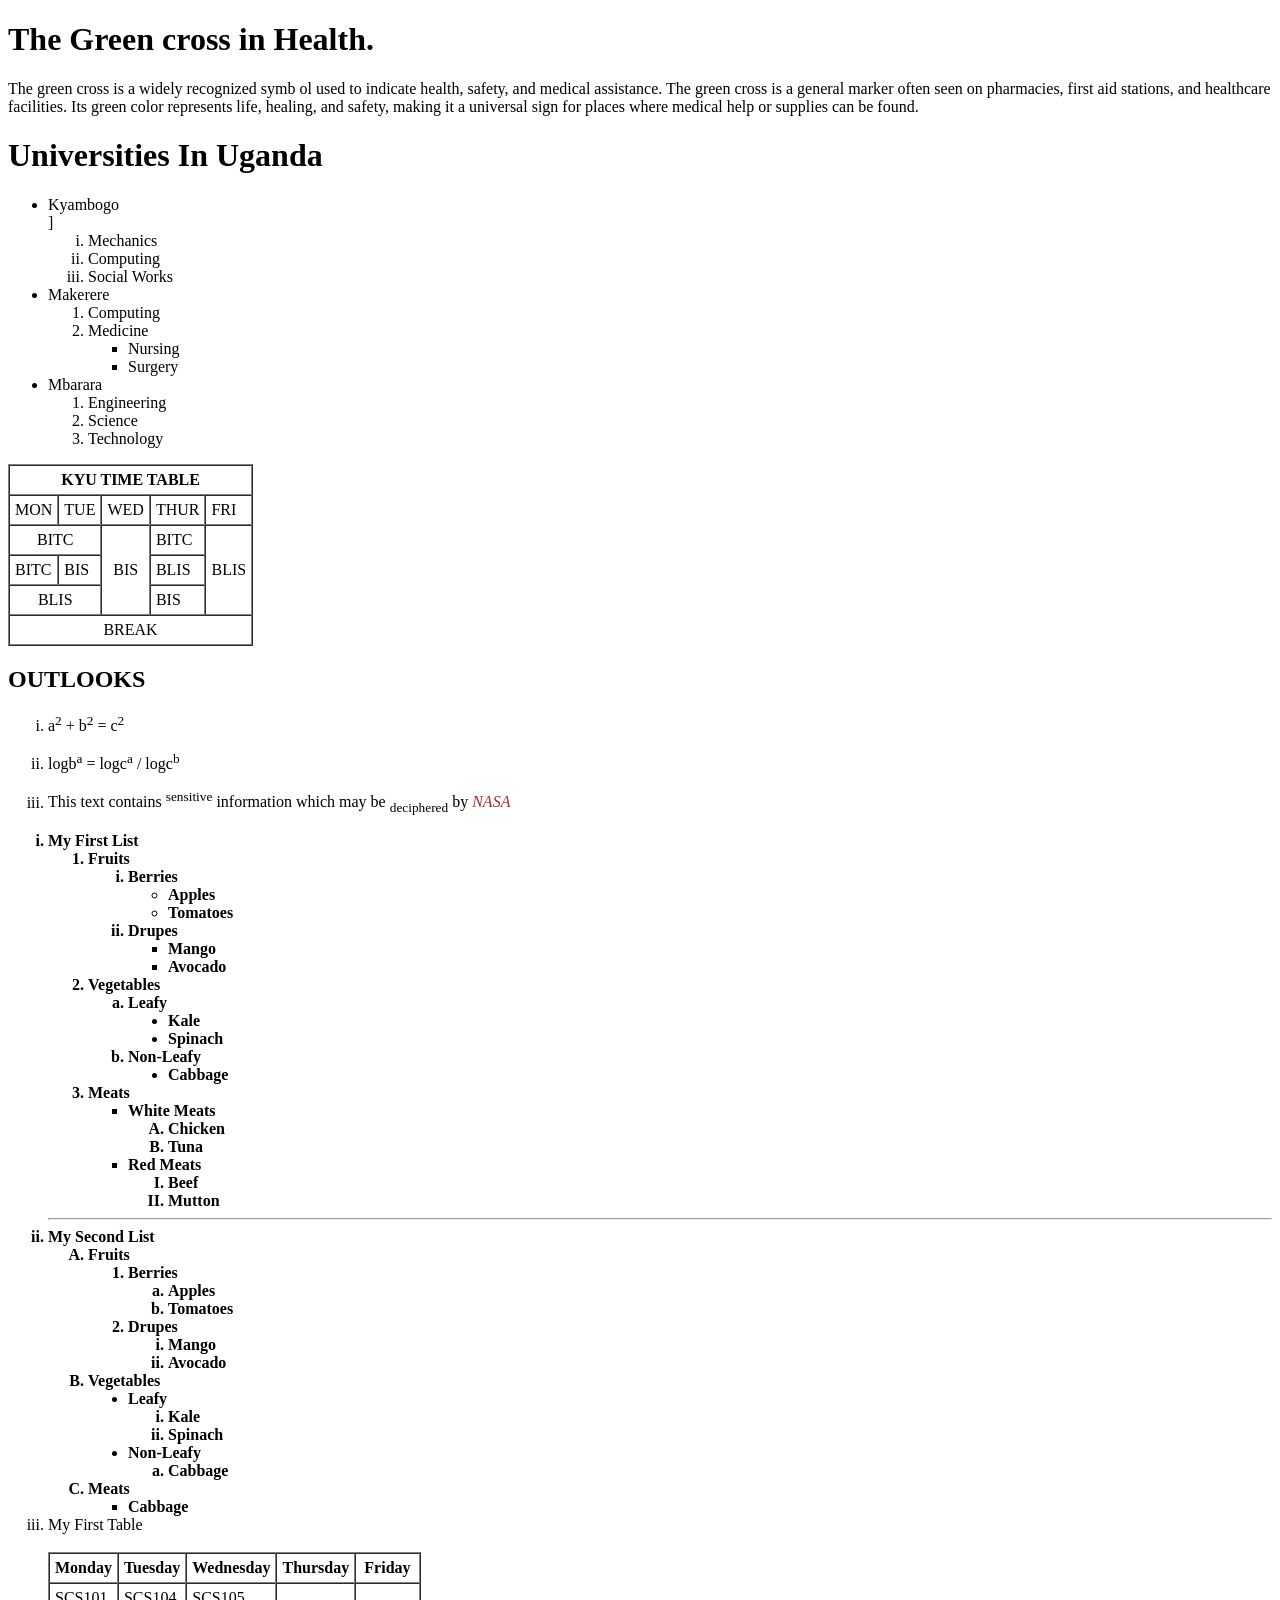
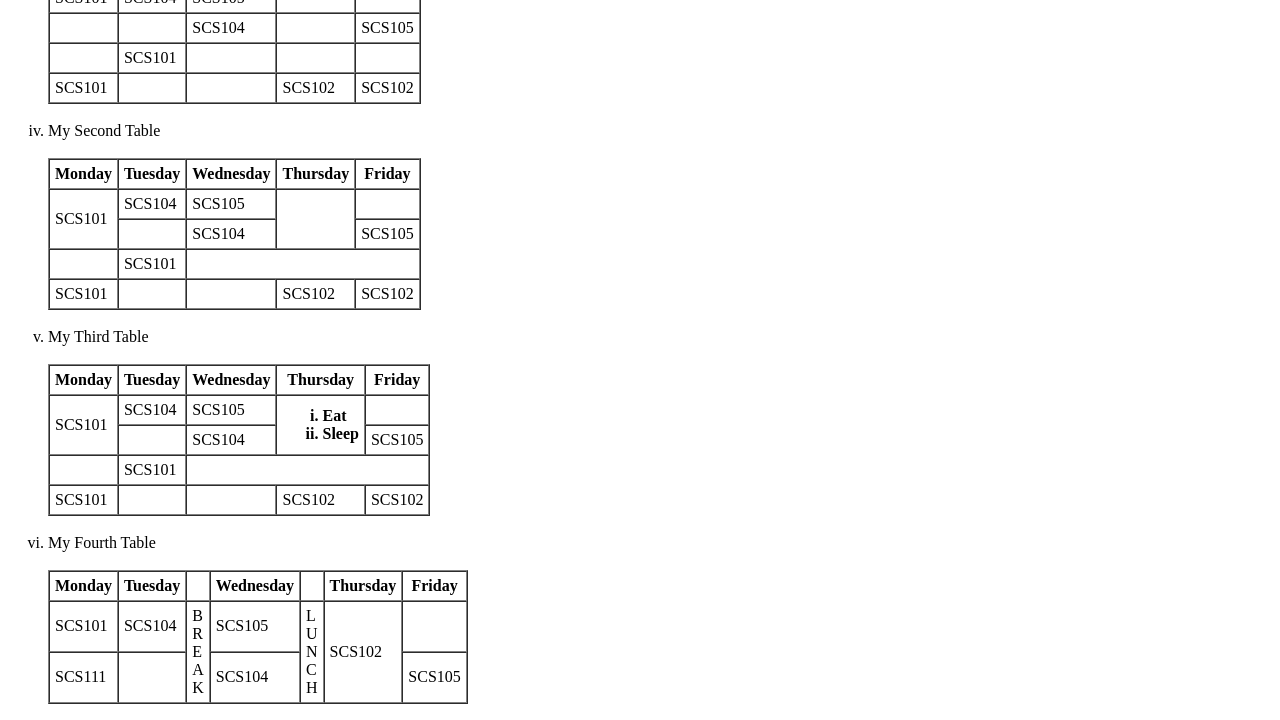
==== index.html @ b1cb903f "Update index.html" ====
<!DOCTYPE html>
<html lang="en">
<head>
    <meta charset="UTF-8">
    <meta name="viewport" content="width=device-width, initial-scale=1.0>
    <title>Green Cross</title>
    </style>
</head>
<body>
   <img src="cross.png" alt="The Green cross reserved for health">
   <h1>The Green cross in Health.</h1>
   <p>The green cross is a widely recognized symb
    
    ol used to indicate health, safety, and medical assistance.
    The green cross is a general marker often seen on pharmacies, first
     aid stations, and healthcare facilities. Its green color represents life,
      healing, and safety,
      making it a universal sign for places where
     medical help or supplies can be found.</p>
     <h1>Universities In Uganda</h1>
    <ul type="disc">
        <li>Kyambogo</li>
]        <ol type="i">
            <li>Mechanics</li>
            <li>Computing</li>
            <li>Social Works</li>
        </ol>
        <li>Makerere</li>
        <ol type="1">
            <li>Computing</li>
            <li>Medicine</li>
            <ul type="square">
                <li>Nursing</li>
                <li>Surgery</li>
            </ul>
        </ol>
        <li>Mbarara</li>
        <ol type="circle">
            <li>Engineering</li>
            <li>Science</li>
            <li>Technology</li>
        </ol>
     </ul>
    <table border="1" cellspacing="0" cellpadding="5">
        <tr>
        <th colspan="5">KYU TIME TABLE</th>
        </tr>
        <tr>
            <td>MON</td>
            <td>TUE</td>
            <td>WED</td>
            <td>THUR</td>
            <td>FRI</td>
        </tr>
        <tr>
            <td colspan="2" align="center">BITC</td>
            <td rowspan="3" align="center">BIS</td>
           <td>BITC</td>
            <td rowspan="3"> BLIS</td>
        

        </tr>
        <tr>
            <td>BITC</td>
            <td>BIS</td>
            <td>BLIS</td>
            
        </tr>
        <tr>
            <td colspan="2" align="center">BLIS</td>
            <td>BIS</td>
        </tr>

        <tr>
            <td colspan="5" align="center">BREAK</td>
        </tr>
     </table>
    <h2>OUTLOOKS</h2>
    <ol type="i">
   <li><p>a<sup>2</sup> + b<sup>2</sup> = c<sup>2</sup></p></li> 
   <li><p>logb<sup>a</sup> = logc<sup>a</sup> / logc<sup>b</sup></p></li> 
   <li><p>This text contains <sup>sensitive</sup> information which may be <sub>deciphered</sub> by <span style= "color:brown"><i>NASA</i></em></span></p></li> 
   </ol> 
   <ol type="i"><b>
    <li>My First List</li>
    <ol type="1">
        <li>Fruits</li>
        <ol type="i">
            <li>Berries<ul type="circle">
            <li>Apples</li>
            <li>Tomatoes</li>
        </ul>
        <li>Drupes</li>
        <ul type="square">
            <li>Mango</li>
            <li>Avocado</li>
        </ul>
        </ol>
        
        <li>Vegetables</li>
        <ol type="a">
            <li>Leafy</li>
            <ul type="disc">
                <li>Kale</li>
                <li>Spinach</li>
            </ul>
            <li>Non-Leafy</li>
            <ul type="disc">
                <li>Cabbage</li>
            </ul>
        </ol>
        <li>Meats</li>
        <ul type="disk">
            <li>White Meats</li>
            <ol type="A">
                <li>Chicken</li>
                <li>Tuna</li>
            </ol>
            <li>Red Meats</li>
            <ol type="I">
                <li>Beef</li>
                <li>Mutton</li>
            </ol>
        </ul>
    </ol>
    <hr>
    <li>My Second List</li>
    <ol type="A">
        <li>Fruits</li>
        <ol type="1">
            <li>Berries</li>
            <ol type="a">
            <li>Apples</li>
            <li>Tomatoes</li>
        </ol>
        <li>Drupes</li>
        <ol type="i">
            <li>Mango</li>
            <li>Avocado</li>
        </ol>
        </ol>
        <li>Vegetables</li>
        <ul type="disc">
            <li>Leafy</li>
            <ol type="i">
                <li>Kale</li>
                <li>Spinach</li>
            </ol>
            <li>Non-Leafy</li>
            <ol type="a">
                <li>Cabbage</li>
            </ol>
        </ul>
        <li>Meats</li>
        <ul type="square">
            <li>Cabbage</li>
        </ul>
    </ol> </b>
    <li>My First Table</li><br>
    <table cellspacing="0" border="1" cellpadding="5">
        <tr>
            <th>Monday</th>
            <th>Tuesday</th>
            <th>Wednesday</th>
            <th>Thursday</th>
            <th>Friday</th>
        </tr>
        <tr>
            <td>SCS101</td>
            <td>SCS104</td>
            <td>SCS105</td>
            <td></td>
            <td></td>
        </tr>
        <tr>
            <td></td>
            <td></td>
            <td>SCS104</td>
            <td></td>
            <td>SCS105</td>
        </tr>
        <tr>
            <td> </td>
            <td>SCS101</td>
            <td></td>
            <td></td>
            <td></td>
        </tr>
        <tr>
            <td>SCS101</td>
            <td></td>
            <td></td>
            <td>SCS102</td>
            <td>SCS102</td>
        </tr>
    </table><br>
    <li>My Second Table</li><br>
    <table border="1" cellpadding="5" cellspacing="0">
        <tr>
            <th>Monday</th>
            <th>Tuesday</th>
            <th>Wednesday</th>
            <th>Thursday</th>
            <th>Friday</th>
        </tr>
        <tr>
            <td rowspan="2">SCS101</td>
            <td>SCS104</td>
            <td>SCS105</td>
            <td rowspan="2"></td>
            <td></td>
        </tr>
        <tr>
            <td></td>
            <td>SCS104</td>
            <td>SCS105</td>
        </tr>
        <tr>
            <td></td>
            <td>SCS101</td>
            <td colspan="3"></td>
        </tr>
        <tr>
            <td>SCS101</td>
            <td></td>
            <td></td>
            <td>SCS102</td>
            <td>SCS102</td>
        </tr>
    </table><br>
    <li>My Third Table</li><br>

     <table border="1" cellpadding="5" cellspacing="0">
        <tr>
            <th>Monday</th>
            <th>Tuesday</th>
            <th>Wednesday</th>
            <th>Thursday</th>
            <th>Friday</th>
        </tr>
        <tr>
            <td rowspan="2">SCS101</td>
            <td>SCS104</td>
            <td>SCS105</td>
            <td rowspan="2">
                <ol type="i"><b>
                    <li>Eat</li>
                    <li>Sleep</li><b></b>
                </ol>
            </td>
            <td></td>
        </tr>
        <tr>
            <td></td>
            <td>SCS104</td>
            <td>SCS105</td>
        </tr>
        <tr>
            <td></td>
            <td>SCS101</td>
            <td colspan="3"></td>
        </tr>
        <tr>
            <td>SCS101</td>
            <td></td>
            <td></td>
            <td>SCS102</td>
            <td>SCS102</td>
        </tr>

    </table><br>
    <li>My Fourth Table</li><br>
     <table border="1" cellpadding="5" cellspacing="0">
        <tr>
            <th>Monday</th>
            <th>Tuesday</th>
            <th></th>
            <th>Wednesday</th>
            <th></th>
            <th>Thursday</th>
            <th>Friday</th>
        </tr>
        <tr>
            <td>SCS101</td>
            <td>SCS104</td>
            <td rowspan="5">B<br>R<br>E<br>A<br>K</td>
            <td>SCS105</td>
            <td rowspan="5">L<br>U<br>N<br>C<br>H</td>
            <td rowspan="5">SCS102</td>
            <td></td>

        </tr>
        <tr>
            <td>SCS111</td>
            <td></td>
            <td>SCS104</td>
            <td>SCS105</td>
        </tr>
    </table>
  </ol>

</body>
</html>
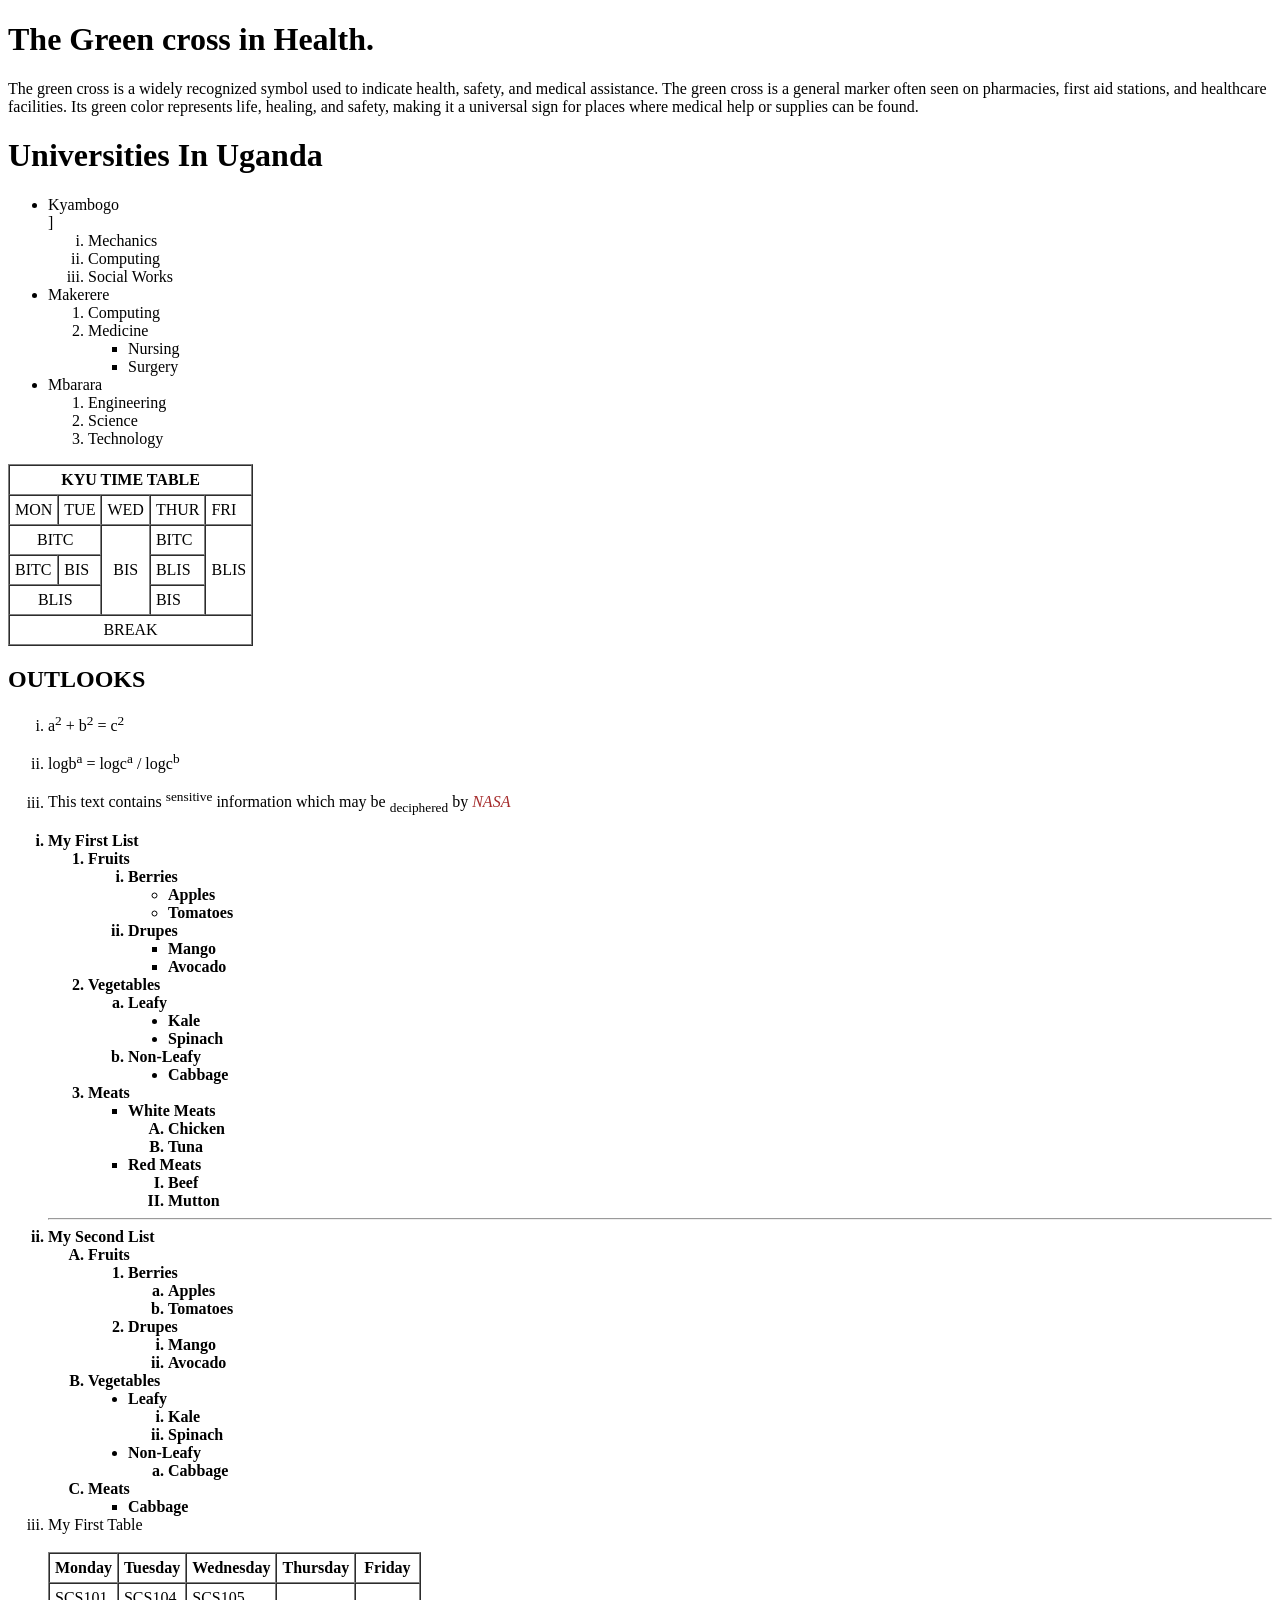
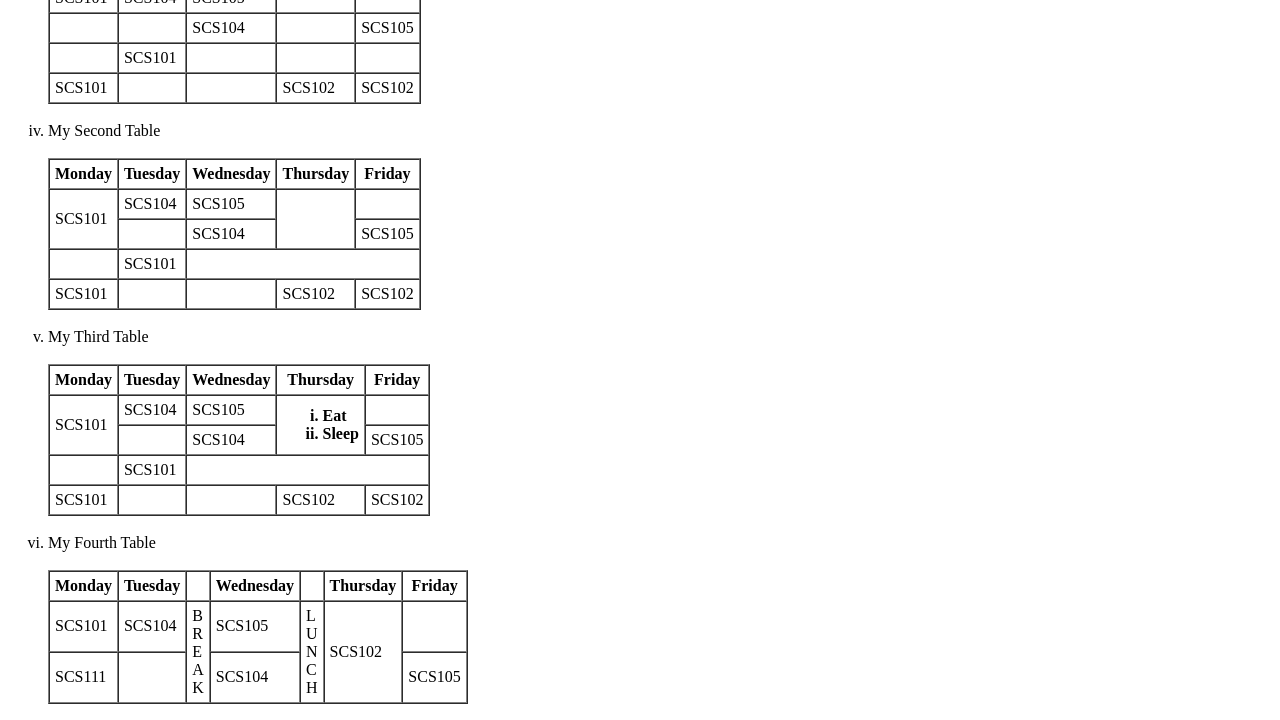
==== commit 53a94b94: "Update index.html" ====
--- a/index.html
+++ b/index.html
@@ -7,11 +7,9 @@
     </style>
 </head>
 <body>
-   <img src="cross.png" alt="The Green cross reserved for health">
+   <img src="cross.png" alt="The Green cross reserved for health" style="width:100%; height:auto">
    <h1>The Green cross in Health.</h1>
-   <p>The green cross is a widely recognized symb
-    
-    ol used to indicate health, safety, and medical assistance.
+   <p>The green cross is a widely recognized symbol used to indicate health, safety, and medical assistance.
     The green cross is a general marker often seen on pharmacies, first
      aid stations, and healthcare facilities. Its green color represents life,
       healing, and safety,
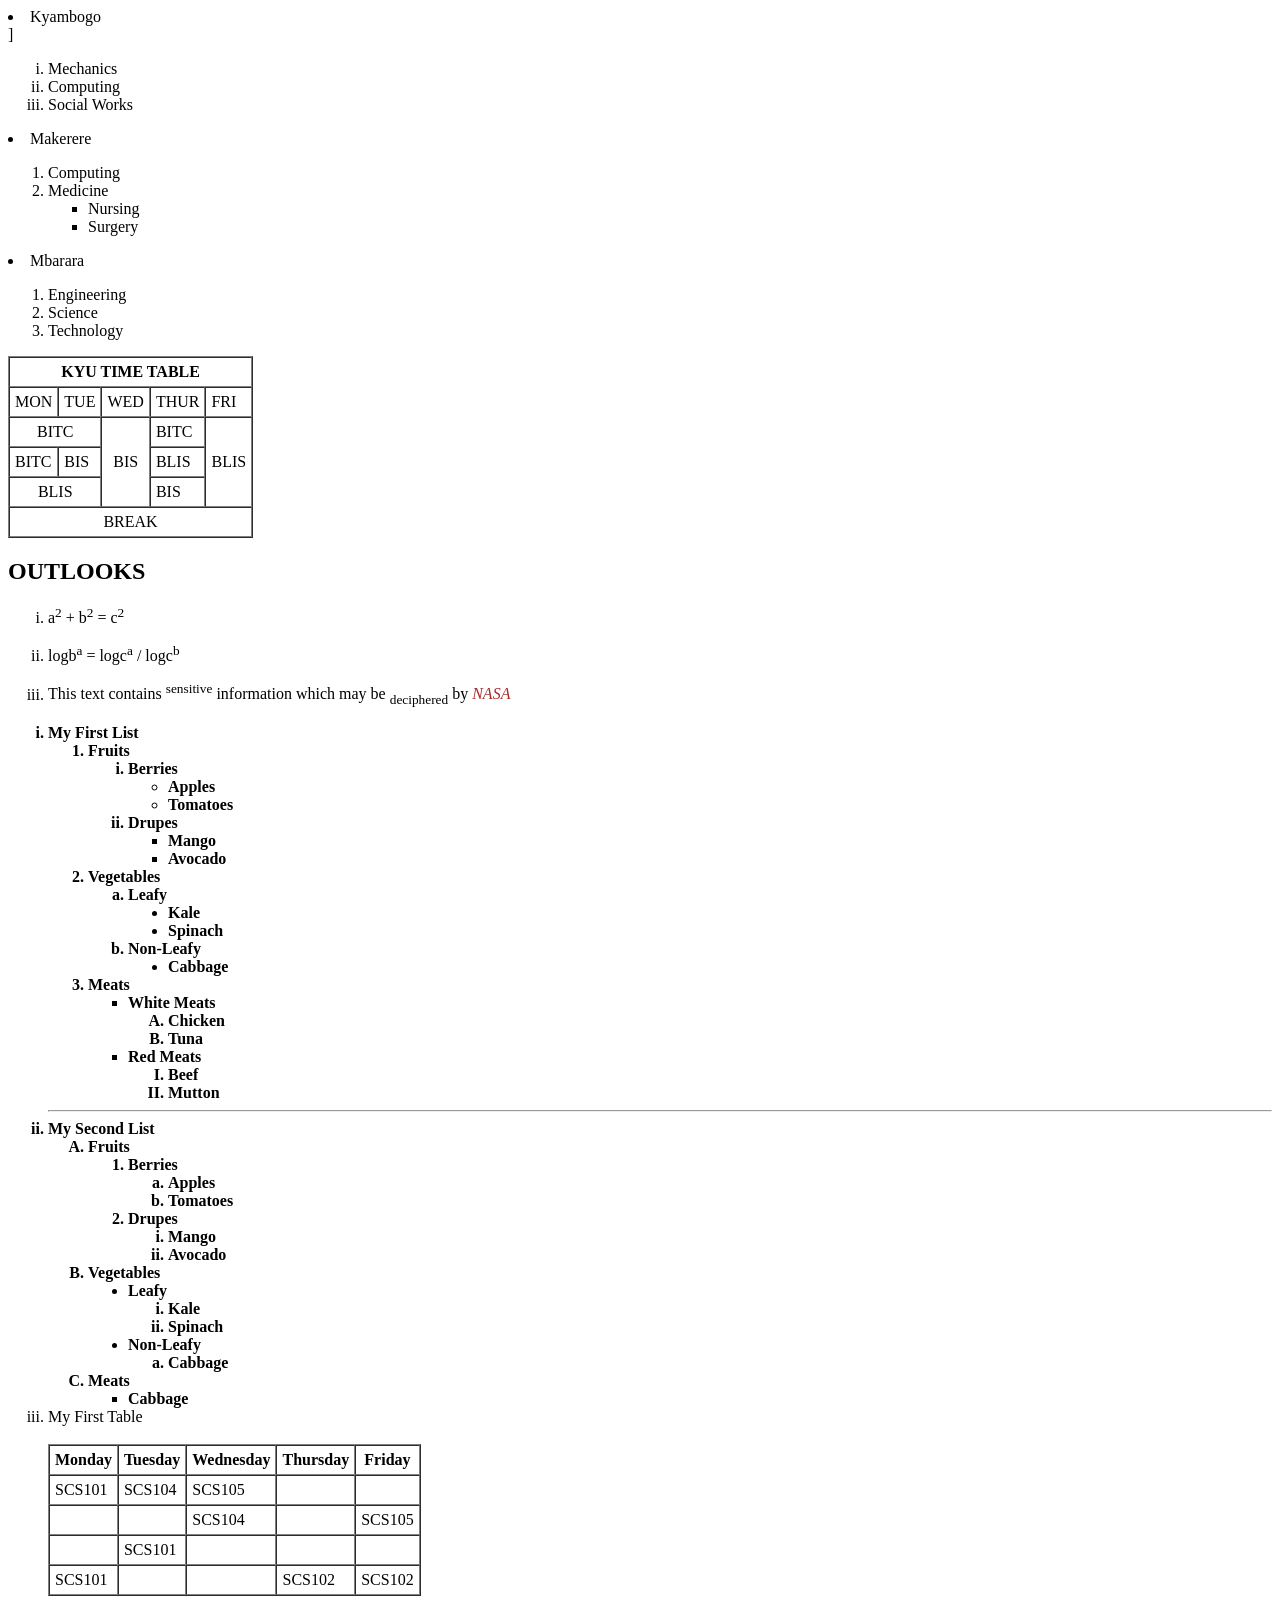
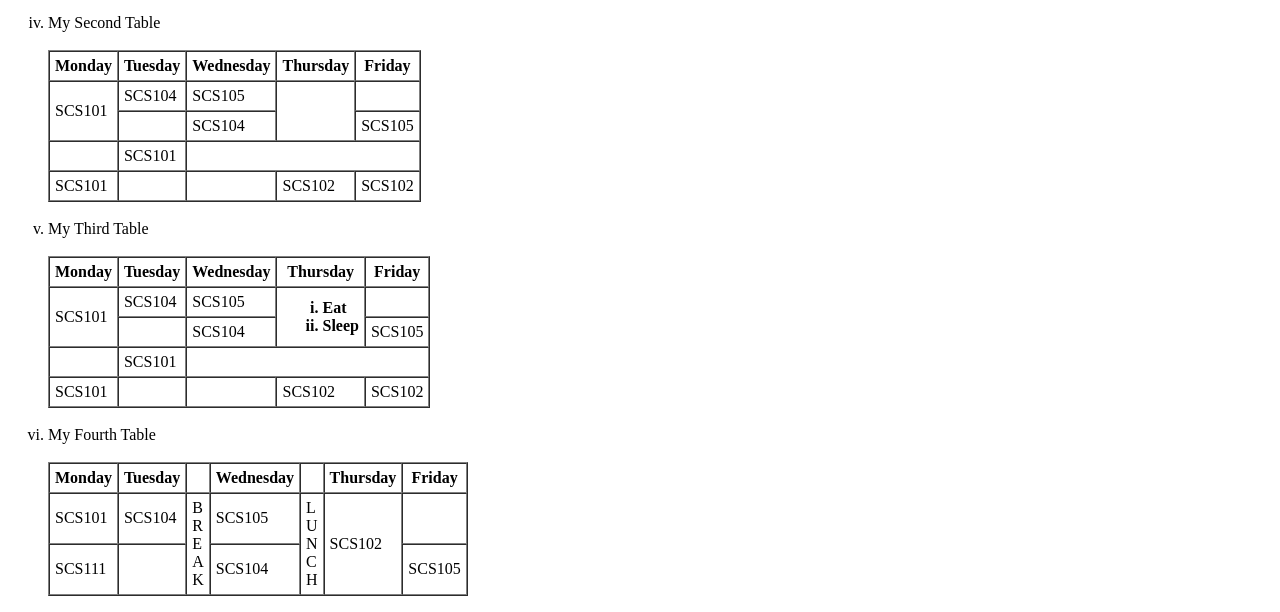
==== commit ad571237: "Update index.html" ====
--- a/index.html
+++ b/index.html
@@ -7,7 +7,7 @@
     </style>
 </head>
 <body>
-   <img src="cross.png" alt="The Green cross reserved for health" style="width:100%; height:auto">
+   <img src="cross.png" alt="The Green cross reserved for health>
    <h1>The Green cross in Health.</h1>
    <p>The green cross is a widely recognized symbol used to indicate health, safety, and medical assistance.
     The green cross is a general marker often seen on pharmacies, first
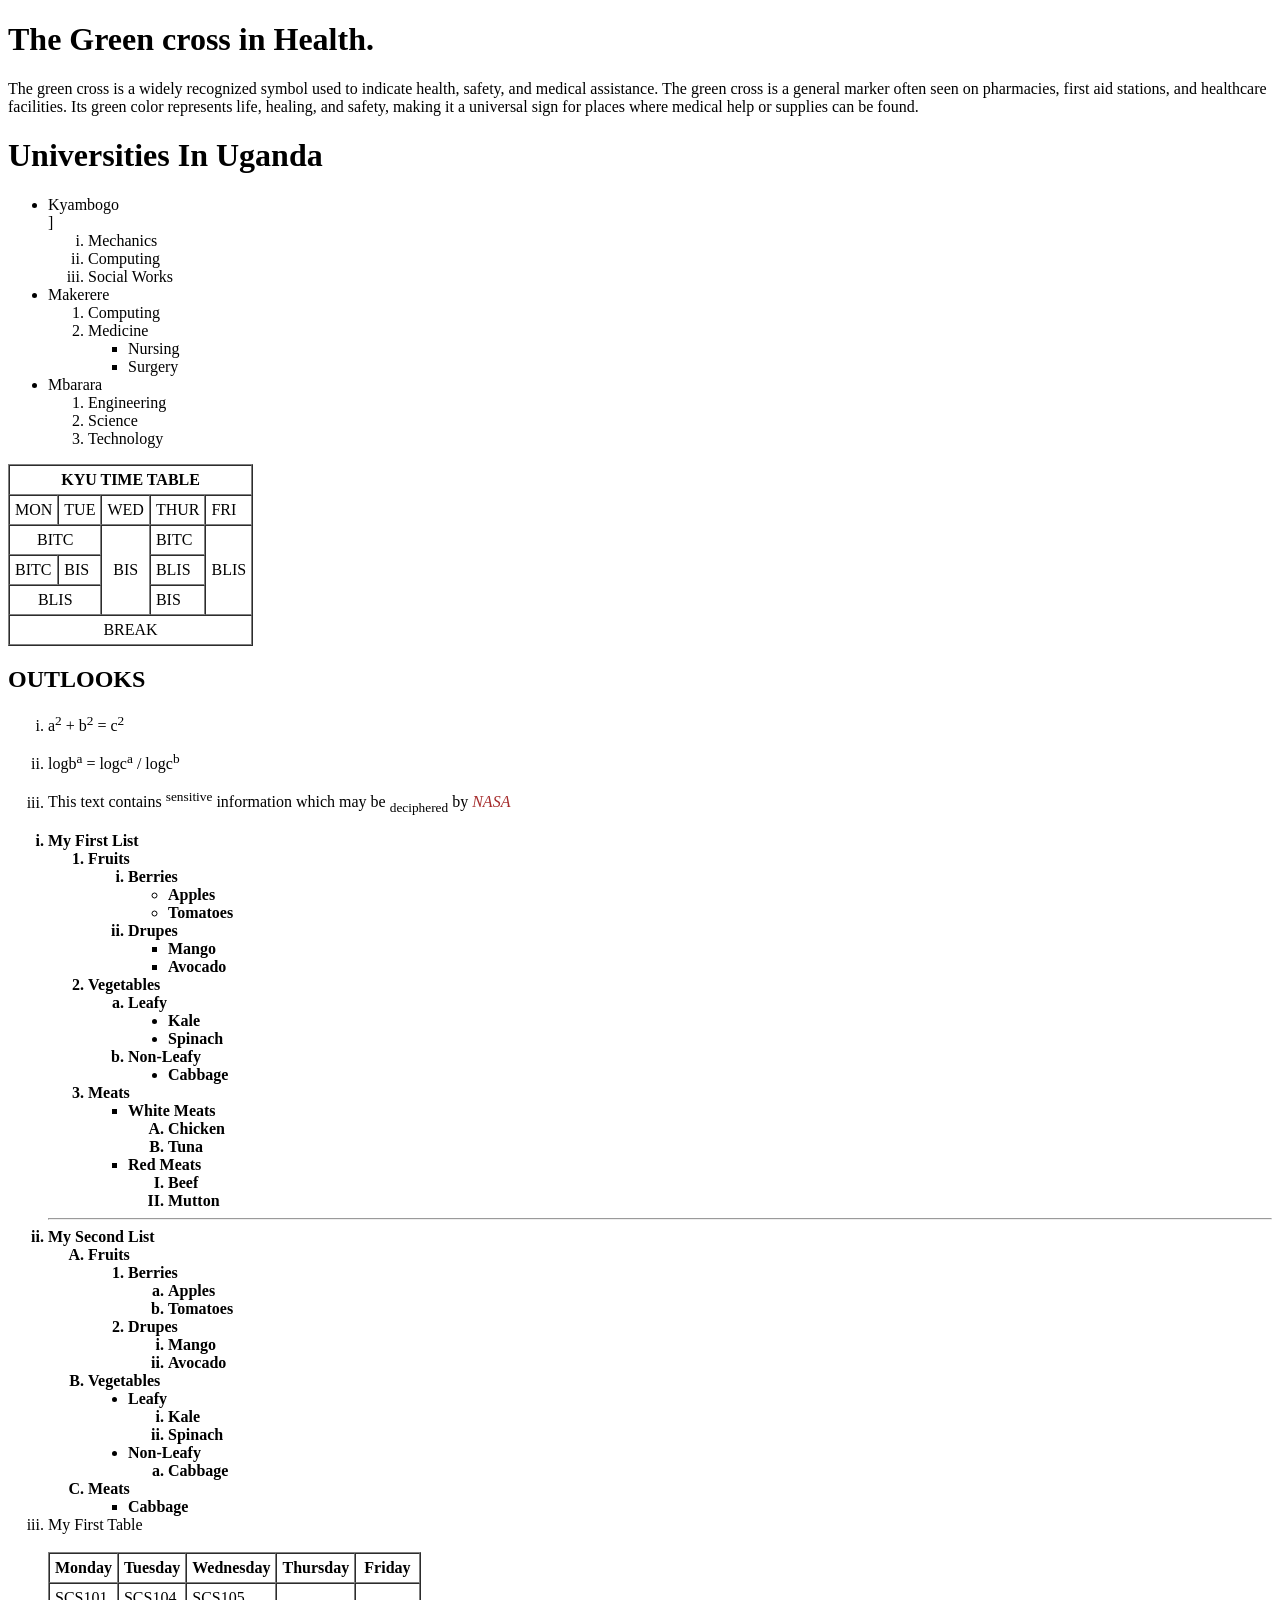
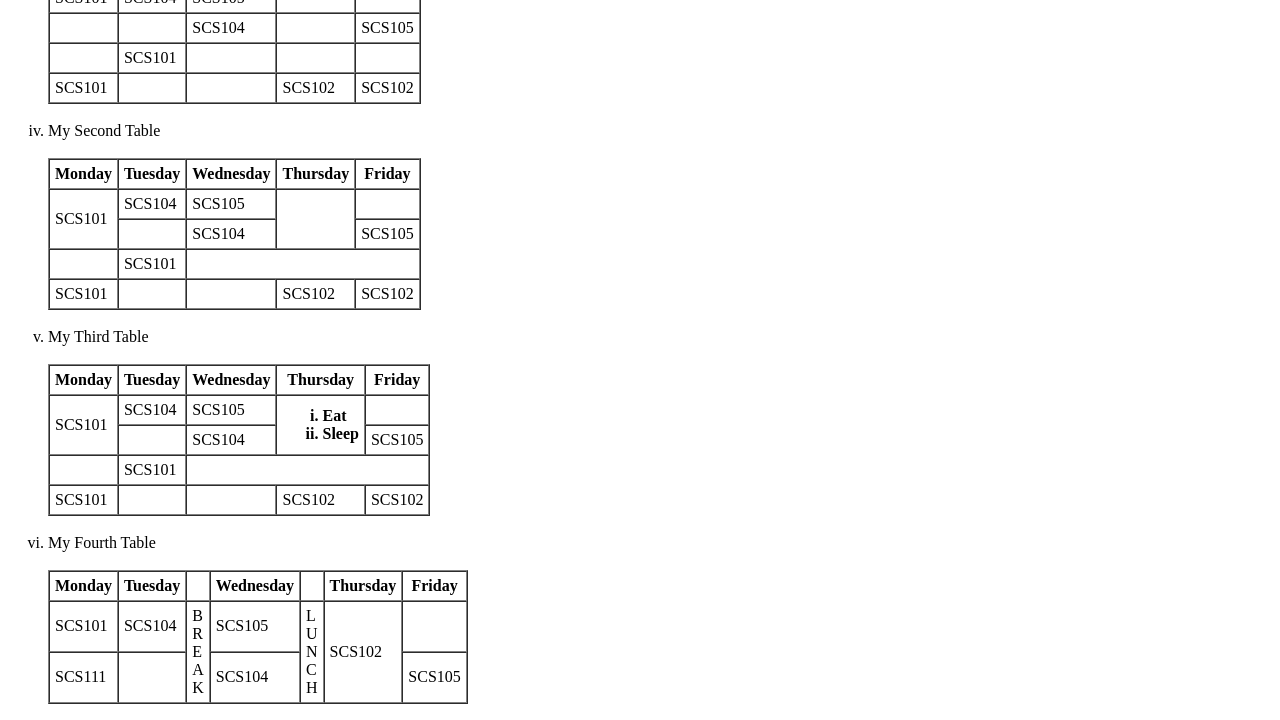
==== commit 3ce5b527: "Update index.html" ====
--- a/index.html
+++ b/index.html
@@ -7,7 +7,7 @@
     </style>
 </head>
 <body>
-   <img src="cross.png" alt="The Green cross reserved for health>
+   <img src="cross.png" alt="The Green cross reserved for health">
    <h1>The Green cross in Health.</h1>
    <p>The green cross is a widely recognized symbol used to indicate health, safety, and medical assistance.
     The green cross is a general marker often seen on pharmacies, first
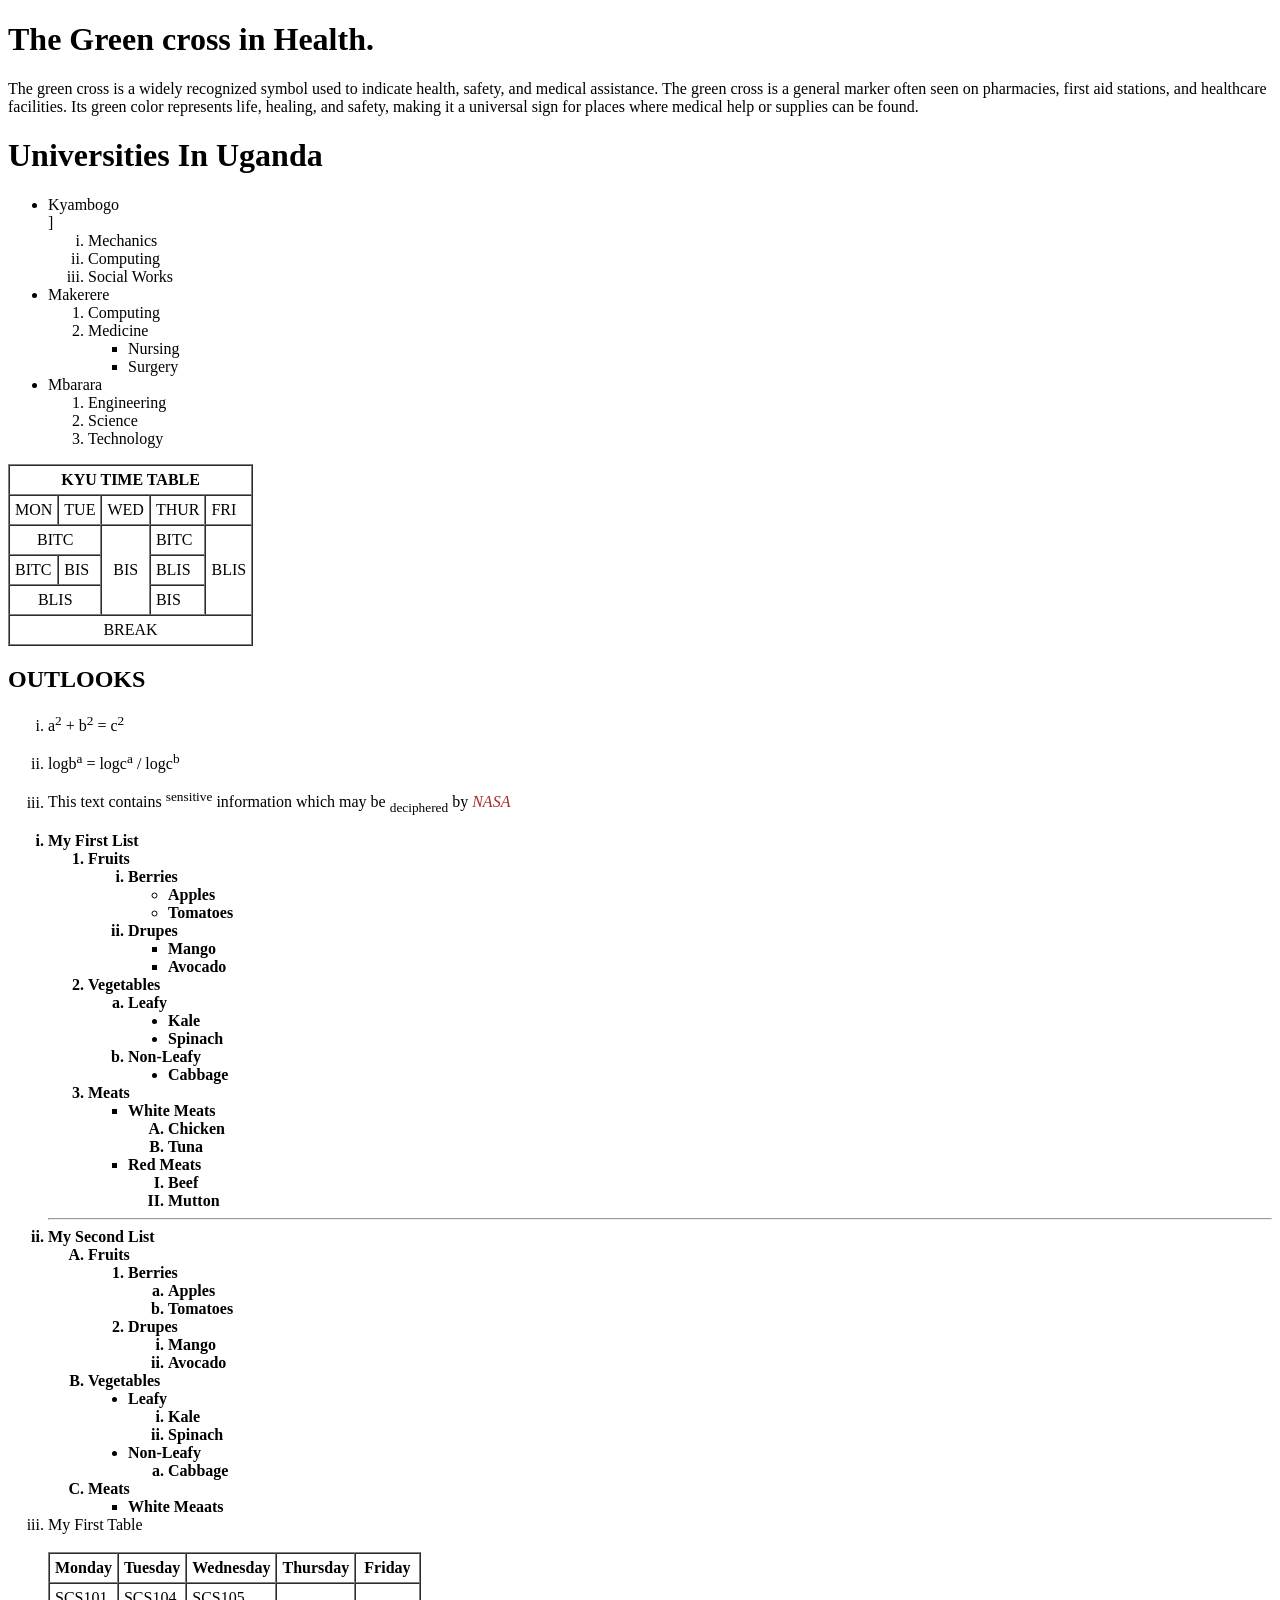
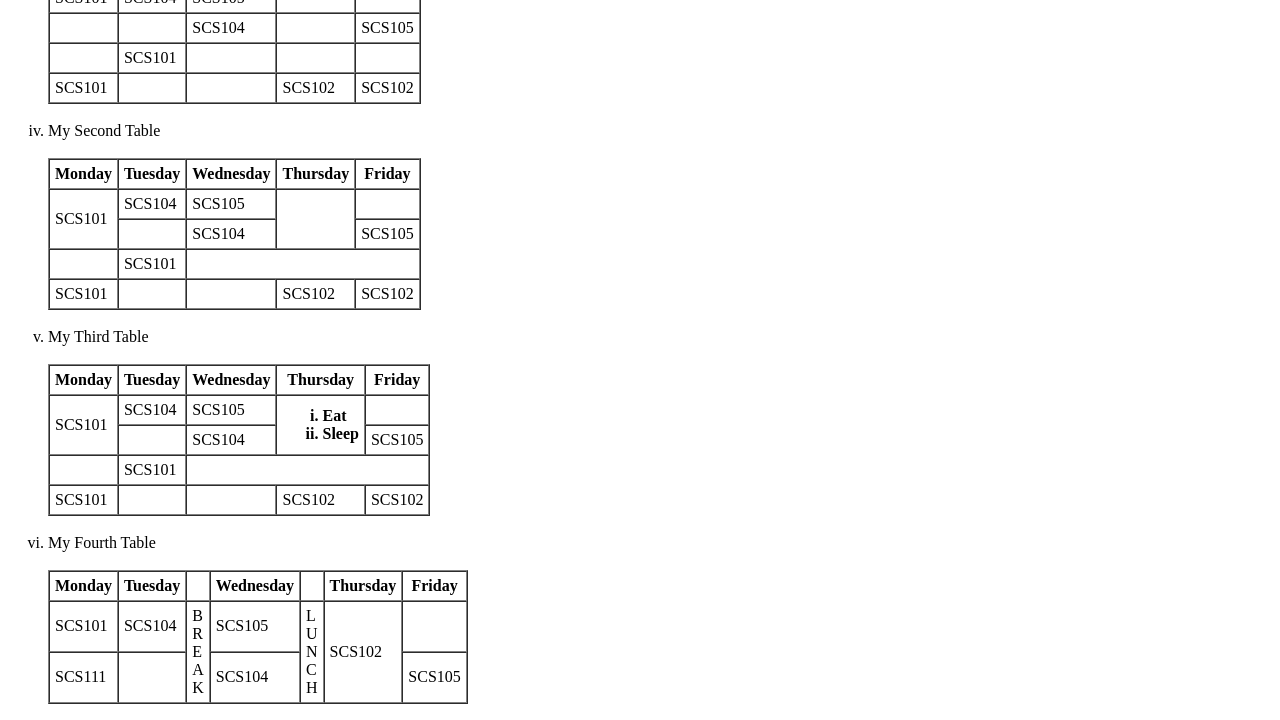
==== commit 373df959: "Update index.html" ====
--- a/index.html
+++ b/index.html
@@ -151,7 +151,7 @@
         </ul>
         <li>Meats</li>
         <ul type="square">
-            <li>Cabbage</li>
+            <li>White Meaats</li>
         </ul>
     </ol> </b>
     <li>My First Table</li><br>
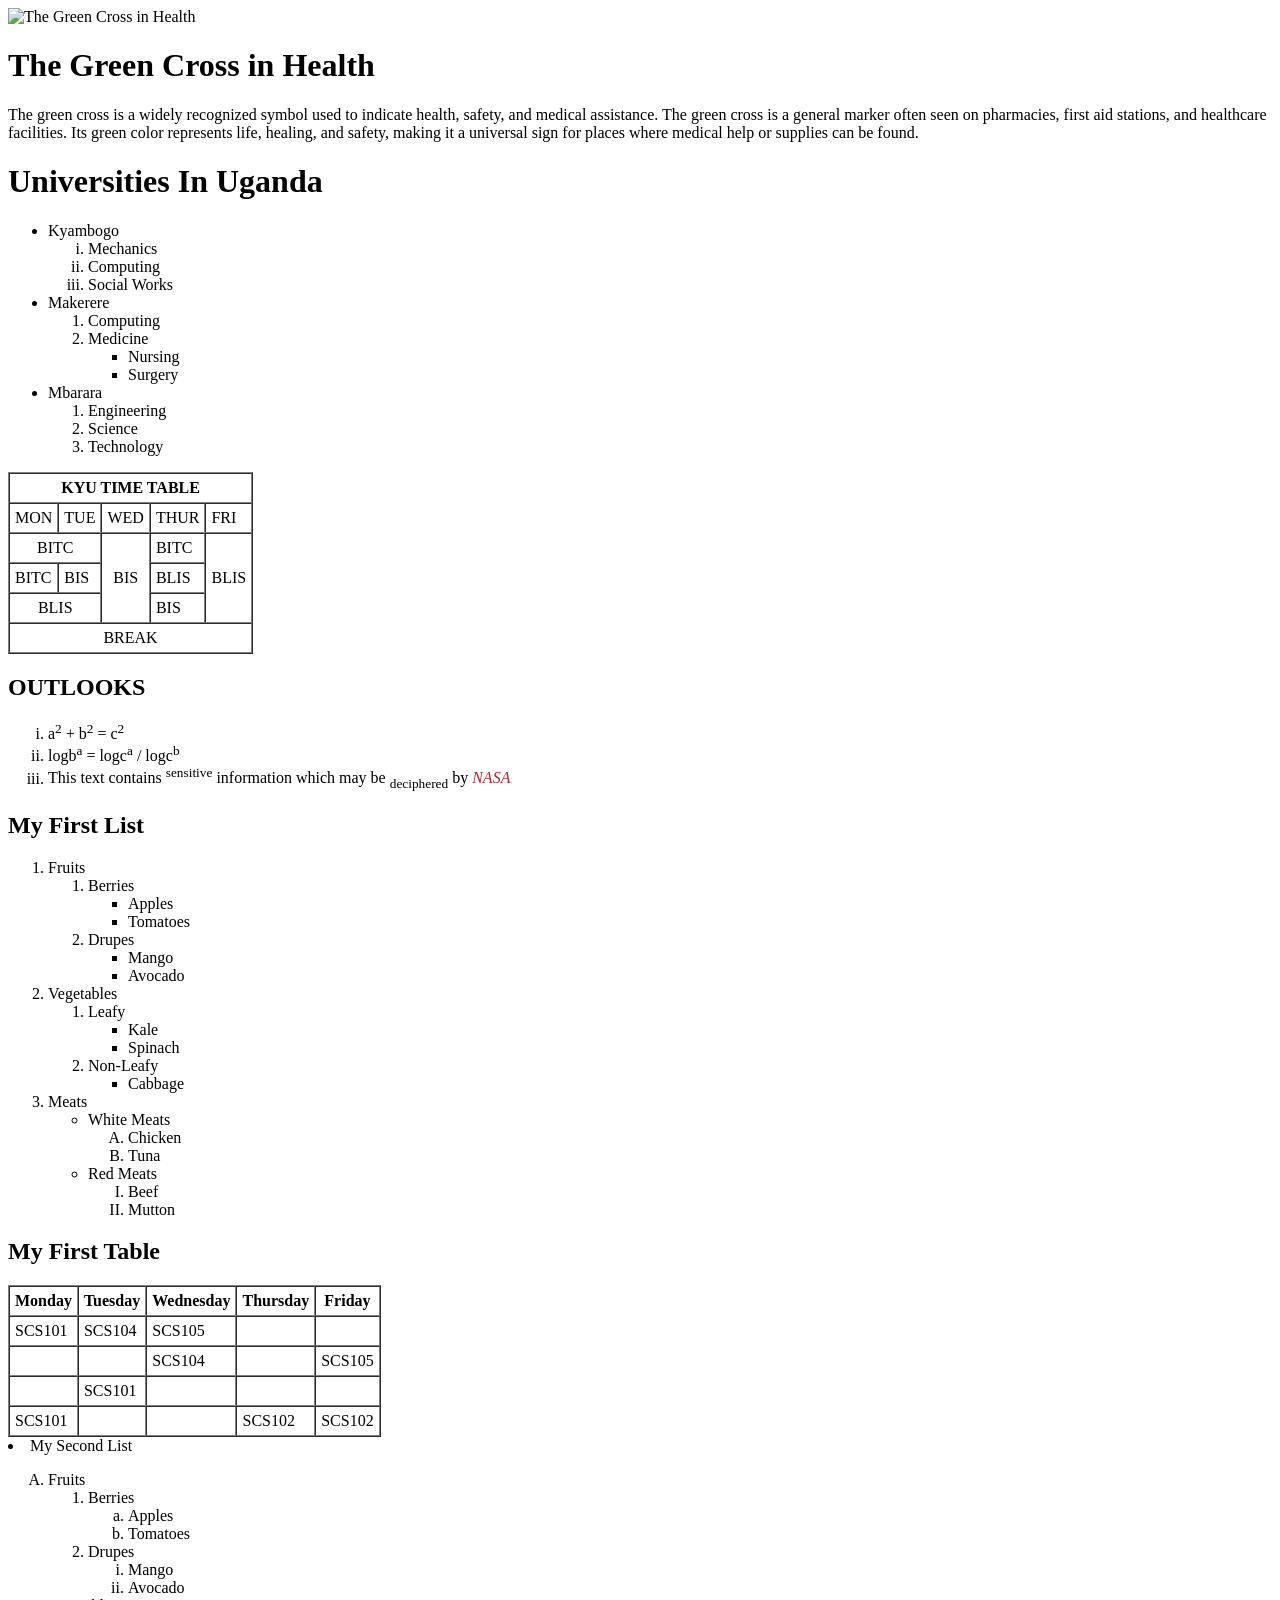
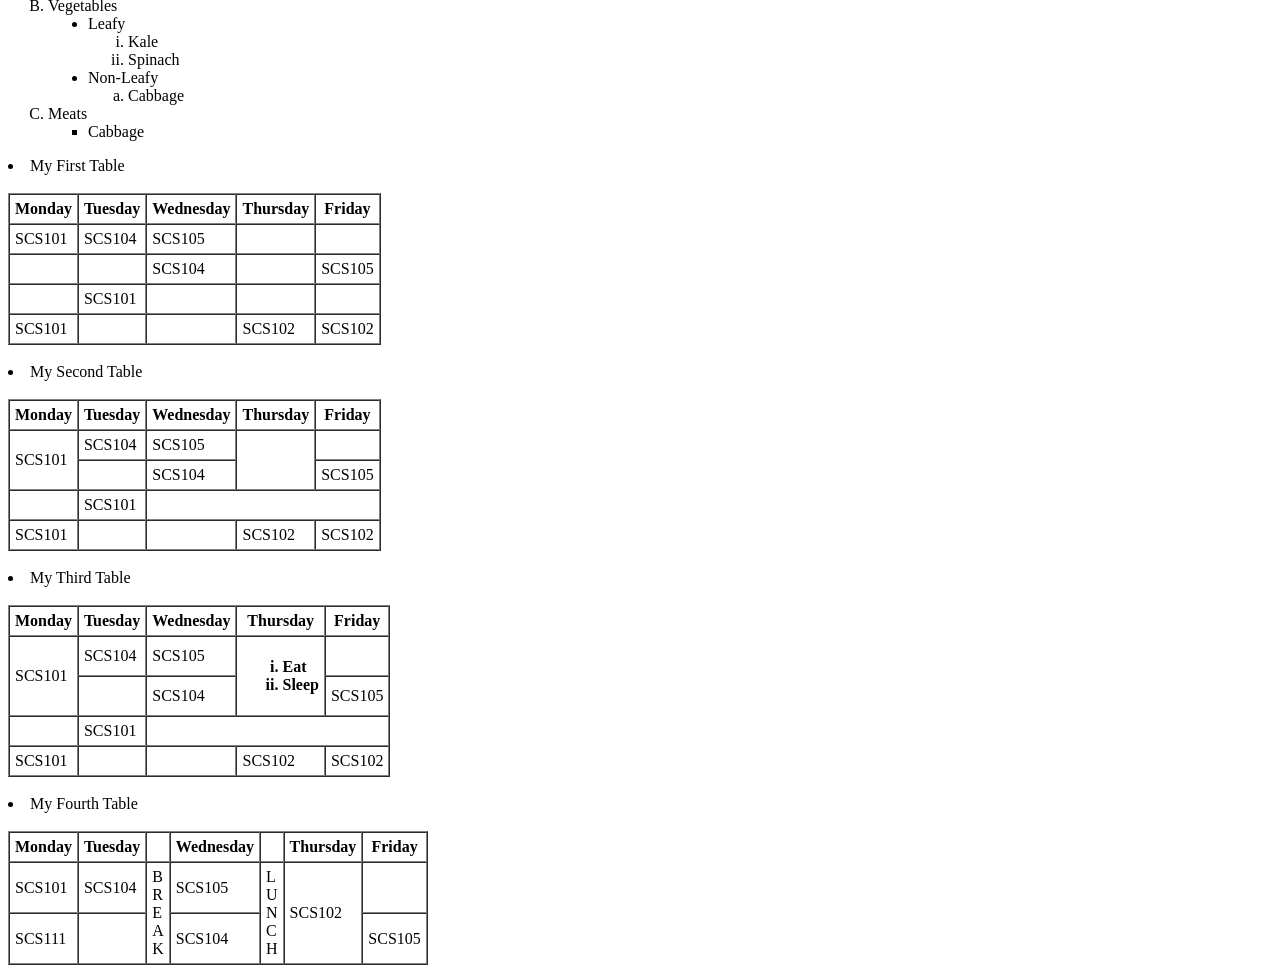
==== commit 3bb560f3: "Update index.html" ====
--- a/index.html
+++ b/index.html
@@ -1,301 +1,348 @@
-<!DOCTYPE html>
+ <!DOCTYPE html>
 <html lang="en">
 <head>
-    <meta charset="UTF-8">
-    <meta name="viewport" content="width=device-width, initial-scale=1.0>
-    <title>Green Cross</title>
-    </style>
+  <meta charset="UTF-8">
+  <meta name="viewport" content="width=device-width, initial-scale=1.0">
+  <title>Document</title>
 </head>
 <body>
-   <img src="cross.png" alt="The Green cross reserved for health">
-   <h1>The Green cross in Health.</h1>
-   <p>The green cross is a widely recognized symbol used to indicate health, safety, and medical assistance.
-    The green cross is a general marker often seen on pharmacies, first
-     aid stations, and healthcare facilities. Its green color represents life,
-      healing, and safety,
-      making it a universal sign for places where
-     medical help or supplies can be found.</p>
-     <h1>Universities In Uganda</h1>
-    <ul type="disc">
-        <li>Kyambogo</li>
-]        <ol type="i">
-            <li>Mechanics</li>
-            <li>Computing</li>
-            <li>Social Works</li>
-        </ol>
-        <li>Makerere</li>
-        <ol type="1">
-            <li>Computing</li>
-            <li>Medicine</li>
-            <ul type="square">
-                <li>Nursing</li>
-                <li>Surgery</li>
-            </ul>
-        </ol>
-        <li>Mbarara</li>
-        <ol type="circle">
-            <li>Engineering</li>
-            <li>Science</li>
-            <li>Technology</li>
-        </ol>
-     </ul>
-    <table border="1" cellspacing="0" cellpadding="5">
-        <tr>
-        <th colspan="5">KYU TIME TABLE</th>
-        </tr>
-        <tr>
-            <td>MON</td>
-            <td>TUE</td>
-            <td>WED</td>
-            <td>THUR</td>
-            <td>FRI</td>
-        </tr>
-        <tr>
-            <td colspan="2" align="center">BITC</td>
-            <td rowspan="3" align="center">BIS</td>
-           <td>BITC</td>
-            <td rowspan="3"> BLIS</td>
-        
-
-        </tr>
-        <tr>
-            <td>BITC</td>
-            <td>BIS</td>
-            <td>BLIS</td>
-            
-        </tr>
-        <tr>
-            <td colspan="2" align="center">BLIS</td>
-            <td>BIS</td>
-        </tr>
-
-        <tr>
-            <td colspan="5" align="center">BREAK</td>
-        </tr>
-     </table>
-    <h2>OUTLOOKS</h2>
-    <ol type="i">
-   <li><p>a<sup>2</sup> + b<sup>2</sup> = c<sup>2</sup></p></li> 
-   <li><p>logb<sup>a</sup> = logc<sup>a</sup> / logc<sup>b</sup></p></li> 
-   <li><p>This text contains <sup>sensitive</sup> information which may be <sub>deciphered</sub> by <span style= "color:brown"><i>NASA</i></em></span></p></li> 
-   </ol> 
-   <ol type="i"><b>
-    <li>My First List</li>
-    <ol type="1">
-        <li>Fruits</li>
-        <ol type="i">
-            <li>Berries<ul type="circle">
+  <img src="cross.png" alt="The Green Cross in Health">
+  <h1>The Green Cross in Health</h1>
+  <p>The green cross is a widely recognized symbol used to indicate health, safety, and medical assistance.
+    The green cross is a general marker often seen on pharmacies, first aid stations, and healthcare facilities.
+    Its green color represents life, healing, and safety, making it a universal sign for places where medical help
+    or supplies can be found.</p>
+
+  <h1>Universities In Uganda</h1>
+  <ul>
+    <li>Kyambogo
+      <ol type="i">
+        <li>Mechanics</li>
+        <li>Computing</li>
+        <li>Social Works</li>
+      </ol>
+    </li>
+    <li>Makerere
+      <ol type="1">
+        <li>Computing</li>
+        <li>Medicine
+          <ul type="square">
+            <li>Nursing</li>
+            <li>Surgery</li>
+          </ul>
+        </li>
+      </ol>
+    </li>
+    <li>Mbarara
+      <ol type="circle">
+        <li>Engineering</li>
+        <li>Science</li>
+        <li>Technology</li>
+      </ol>
+    </li>
+  </ul>
+
+  <table border="1" cellspacing="0" cellpadding="5">
+    <tr>
+      <th colspan="5">KYU TIME TABLE</th>
+    </tr>
+    <tr>
+      <td>MON</td>
+      <td>TUE</td>
+      <td>WED</td>
+      <td>THUR</td>
+      <td>FRI</td>
+    </tr>
+    <tr>
+      <td colspan="2" align="center">BITC</td>
+      <td rowspan="3" align="center">BIS</td>
+      <td>BITC</td>
+      <td rowspan="3" align="center">BLIS</td>
+    </tr>
+    <tr>
+      <td>BITC</td>
+      <td>BIS</td>
+      <td>BLIS</td>
+    </tr>
+    <tr>
+      <td colspan="2" align="center">BLIS</td>
+      <td>BIS</td>
+    </tr>
+    <tr>
+      <td colspan="5" align="center">BREAK</td>
+    </tr>
+  </table>
+
+  <h2>OUTLOOKS</h2>
+  <ol type="i">
+    <li>a<sup>2</sup> + b<sup>2</sup> = c<sup>2</sup></li>
+    <li>logb<sup>a</sup> = logc<sup>a</sup> / logc<sup>b</sup></li>
+    <li>This text contains <sup>sensitive</sup> information which may be <sub>deciphered</sub> by 
+      <span style="color:brown"><i>NASA</i></span>
+    </li>
+  </ol>
+  <h2>My First List</h2>
+  <ol>
+    <li>Fruits
+      <ol>
+        <li>Berries
+          <ul>
             <li>Apples</li>
             <li>Tomatoes</li>
-        </ul>
-        <li>Drupes</li>
-        <ul type="square">
+          </ul>
+        </li>
+        <li>Drupes
+          <ul>
             <li>Mango</li>
             <li>Avocado</li>
-        </ul>
-        </ol>
-        
-        <li>Vegetables</li>
-        <ol type="a">
-            <li>Leafy</li>
-            <ul type="disc">
-                <li>Kale</li>
-                <li>Spinach</li>
-            </ul>
-            <li>Non-Leafy</li>
-            <ul type="disc">
-                <li>Cabbage</li>
-            </ul>
-        </ol>
-        <li>Meats</li>
-        <ul type="disk">
-            <li>White Meats</li>
+          </ul>
+        </li>
+      </ol>
+    </li>
+    <li>Vegetables
+      <ol>
+        <li>Leafy
+          <ul>
+            <li>Kale</li>
+            <li>Spinach</li>
+          </ul>
+        </li>
+        <li>Non-Leafy
+          <ul>
+            <li>Cabbage</li>
+          </ul>
+        </li>
+      </ol>
+    </li>
+    <li>Meats
+      <ul>
+        <li>White Meats
+          <ol type="A">
+            <li>Chicken</li>
+            <li>Tuna</li>
+          </ol>
+        </li>
+        <li>Red Meats
+          <ol type="I">
+            <li>Beef</li>
+            <li>Mutton</li>
+          </ol>
+        </li>
+      </ul>
+    </li>
+  </ol>
+  <h2>My First Table</h2>
+  <table border="1" cellspacing="0" cellpadding="5">
+    <tr>
+      <th>Monday</th>
+      <th>Tuesday</th>
+      <th>Wednesday</th>
+      <th>Thursday</th>
+      <th>Friday</th>
+    </tr>
+    <tr>
+      <td>SCS101</td>
+      <td>SCS104</td>
+      <td>SCS105</td>
+      <td></td>
+      <td></td>
+    </tr>
+    <tr>
+      <td></td>
+      <td></td>
+      <td>SCS104</td>
+      <td></td>
+      <td>SCS105</td>
+    </tr>
+    <tr>
+      <td></td>
+      <td>SCS101</td>
+      <td></td>
+      <td></td>
+      <td></td>
+    </tr>
+    <tr>
+      <td>SCS101</td>
+      <td></td>
+      <td></td>
+      <td>SCS102</td>
+      <td>SCS102</td>
+    </tr>
+  </table>
+  <li>My Second List</li>
             <ol type="A">
-                <li>Chicken</li>
-                <li>Tuna</li>
+                <li>Fruits</li>
+                <ol type="1">
+                    <li>Berries</li>
+                    <ol type="a">
+                        <li>Apples</li>
+                        <li>Tomatoes</li>
+                    </ol>
+                    <li>Drupes</li>
+                    <ol type="i">
+                        <li>Mango</li>
+                        <li>Avocado</li>
+                    </ol>
+                </ol>
+                <li>Vegetables</li>
+                <ul type="disc">
+                    <li>Leafy</li>
+                    <ol type="i">
+                        <li>Kale</li>
+                        <li>Spinach</li>
+                    </ol>
+                    <li>Non-Leafy</li>
+                    <ol type="a">
+                        <li>Cabbage</li>
+                    </ol>
+                </ul>
+                <li>Meats</li>
+                <ul type="square">
+                    <li>Cabbage</li>
+                </ul>
             </ol>
-            <li>Red Meats</li>
-            <ol type="I">
-                <li>Beef</li>
-                <li>Mutton</li>
-            </ol>
-        </ul>
+        </b>
+        <li>My First Table</li><br>
+        <table cellspacing="0" border="1" cellpadding="5">
+            <tr>
+                <th>Monday</th>
+                <th>Tuesday</th>
+                <th>Wednesday</th>
+                <th>Thursday</th>
+                <th>Friday</th>
+            </tr>
+            <tr>
+                <td>SCS101</td>
+                <td>SCS104</td>
+                <td>SCS105</td>
+                <td></td>
+                <td></td>
+            </tr>
+            <tr>
+                <td></td>
+                <td></td>
+                <td>SCS104</td>
+                <td></td>
+                <td>SCS105</td>
+            </tr>
+            <tr>
+                <td> </td>
+                <td>SCS101</td>
+                <td></td>
+                <td></td>
+                <td></td>
+            </tr>
+            <tr>
+                <td>SCS101</td>
+                <td></td>
+                <td></td>
+                <td>SCS102</td>
+                <td>SCS102</td>
+            </tr>
+        </table><br>
+        <li>My Second Table</li><br>
+        <table border="1" cellpadding="5" cellspacing="0">
+            <tr>
+                <th>Monday</th>
+                <th>Tuesday</th>
+                <th>Wednesday</th>
+                <th>Thursday</th>
+                <th>Friday</th>
+            </tr>
+            <tr>
+                <td rowspan="2">SCS101</td>
+                <td>SCS104</td>
+                <td>SCS105</td>
+                <td rowspan="2"></td>
+                <td></td>
+            </tr>
+            <tr>
+                <td></td>
+                <td>SCS104</td>
+                <td>SCS105</td>
+            </tr>
+            <tr>
+                <td></td>
+                <td>SCS101</td>
+                <td colspan="3"></td>
+            </tr>
+            <tr>
+                <td>SCS101</td>
+                <td></td>
+                <td></td>
+                <td>SCS102</td>
+                <td>SCS102</td>
+            </tr>
+        </table><br>
+        <li>My Third Table</li><br>
+
+        <table border="1" cellpadding="5" cellspacing="0">
+            <tr>
+                <th>Monday</th>
+                <th>Tuesday</th>
+                <th>Wednesday</th>
+                <th>Thursday</th>
+                <th>Friday</th>
+            </tr>
+            <tr>
+                <td rowspan="2">SCS101</td>
+                <td>SCS104</td>
+                <td>SCS105</td>
+                <td rowspan="2">
+                    <ol type="i"><b>
+                            <li>Eat</li>
+                            <li>Sleep</li><b></b>
+                    </ol>
+                </td>
+                <td></td>
+            </tr>
+            <tr>
+                <td></td>
+                <td>SCS104</td>
+                <td>SCS105</td>
+            </tr>
+            <tr>
+                <td></td>
+                <td>SCS101</td>
+                <td colspan="3"></td>
+            </tr>
+            <tr>
+                <td>SCS101</td>
+                <td></td>
+                <td></td>
+                <td>SCS102</td>
+                <td>SCS102</td>
+            </tr>
+
+        </table><br>
+        <li>My Fourth Table</li><br>
+        <table border="1" cellpadding="5" cellspacing="0">
+            <tr>
+                <th>Monday</th>
+                <th>Tuesday</th>
+                <th></th>
+                <th>Wednesday</th>
+                <th></th>
+                <th>Thursday</th>
+                <th>Friday</th>
+            </tr>
+            <tr>
+                <td>SCS101</td>
+                <td>SCS104</td>
+                <td rowspan="5">B<br>R<br>E<br>A<br>K</td>
+                <td>SCS105</td>
+                <td rowspan="5">L<br>U<br>N<br>C<br>H</td>
+                <td rowspan="5">SCS102</td>
+                <td></td>
+
+            </tr>
+            <tr>
+                <td>SCS111</td>
+                <td></td>
+                <td>SCS104</td>
+                <td>SCS105</td>
+            </tr>
+        </table>
     </ol>
-    <hr>
-    <li>My Second List</li>
-    <ol type="A">
-        <li>Fruits</li>
-        <ol type="1">
-            <li>Berries</li>
-            <ol type="a">
-            <li>Apples</li>
-            <li>Tomatoes</li>
-        </ol>
-        <li>Drupes</li>
-        <ol type="i">
-            <li>Mango</li>
-            <li>Avocado</li>
-        </ol>
-        </ol>
-        <li>Vegetables</li>
-        <ul type="disc">
-            <li>Leafy</li>
-            <ol type="i">
-                <li>Kale</li>
-                <li>Spinach</li>
-            </ol>
-            <li>Non-Leafy</li>
-            <ol type="a">
-                <li>Cabbage</li>
-            </ol>
-        </ul>
-        <li>Meats</li>
-        <ul type="square">
-            <li>White Meaats</li>
-        </ul>
-    </ol> </b>
-    <li>My First Table</li><br>
-    <table cellspacing="0" border="1" cellpadding="5">
-        <tr>
-            <th>Monday</th>
-            <th>Tuesday</th>
-            <th>Wednesday</th>
-            <th>Thursday</th>
-            <th>Friday</th>
-        </tr>
-        <tr>
-            <td>SCS101</td>
-            <td>SCS104</td>
-            <td>SCS105</td>
-            <td></td>
-            <td></td>
-        </tr>
-        <tr>
-            <td></td>
-            <td></td>
-            <td>SCS104</td>
-            <td></td>
-            <td>SCS105</td>
-        </tr>
-        <tr>
-            <td> </td>
-            <td>SCS101</td>
-            <td></td>
-            <td></td>
-            <td></td>
-        </tr>
-        <tr>
-            <td>SCS101</td>
-            <td></td>
-            <td></td>
-            <td>SCS102</td>
-            <td>SCS102</td>
-        </tr>
-    </table><br>
-    <li>My Second Table</li><br>
-    <table border="1" cellpadding="5" cellspacing="0">
-        <tr>
-            <th>Monday</th>
-            <th>Tuesday</th>
-            <th>Wednesday</th>
-            <th>Thursday</th>
-            <th>Friday</th>
-        </tr>
-        <tr>
-            <td rowspan="2">SCS101</td>
-            <td>SCS104</td>
-            <td>SCS105</td>
-            <td rowspan="2"></td>
-            <td></td>
-        </tr>
-        <tr>
-            <td></td>
-            <td>SCS104</td>
-            <td>SCS105</td>
-        </tr>
-        <tr>
-            <td></td>
-            <td>SCS101</td>
-            <td colspan="3"></td>
-        </tr>
-        <tr>
-            <td>SCS101</td>
-            <td></td>
-            <td></td>
-            <td>SCS102</td>
-            <td>SCS102</td>
-        </tr>
-    </table><br>
-    <li>My Third Table</li><br>
-
-     <table border="1" cellpadding="5" cellspacing="0">
-        <tr>
-            <th>Monday</th>
-            <th>Tuesday</th>
-            <th>Wednesday</th>
-            <th>Thursday</th>
-            <th>Friday</th>
-        </tr>
-        <tr>
-            <td rowspan="2">SCS101</td>
-            <td>SCS104</td>
-            <td>SCS105</td>
-            <td rowspan="2">
-                <ol type="i"><b>
-                    <li>Eat</li>
-                    <li>Sleep</li><b></b>
-                </ol>
-            </td>
-            <td></td>
-        </tr>
-        <tr>
-            <td></td>
-            <td>SCS104</td>
-            <td>SCS105</td>
-        </tr>
-        <tr>
-            <td></td>
-            <td>SCS101</td>
-            <td colspan="3"></td>
-        </tr>
-        <tr>
-            <td>SCS101</td>
-            <td></td>
-            <td></td>
-            <td>SCS102</td>
-            <td>SCS102</td>
-        </tr>
-
-    </table><br>
-    <li>My Fourth Table</li><br>
-     <table border="1" cellpadding="5" cellspacing="0">
-        <tr>
-            <th>Monday</th>
-            <th>Tuesday</th>
-            <th></th>
-            <th>Wednesday</th>
-            <th></th>
-            <th>Thursday</th>
-            <th>Friday</th>
-        </tr>
-        <tr>
-            <td>SCS101</td>
-            <td>SCS104</td>
-            <td rowspan="5">B<br>R<br>E<br>A<br>K</td>
-            <td>SCS105</td>
-            <td rowspan="5">L<br>U<br>N<br>C<br>H</td>
-            <td rowspan="5">SCS102</td>
-            <td></td>
-
-        </tr>
-        <tr>
-            <td>SCS111</td>
-            <td></td>
-            <td>SCS104</td>
-            <td>SCS105</td>
-        </tr>
-    </table>
-  </ol>
-
 </body>
 </html>
